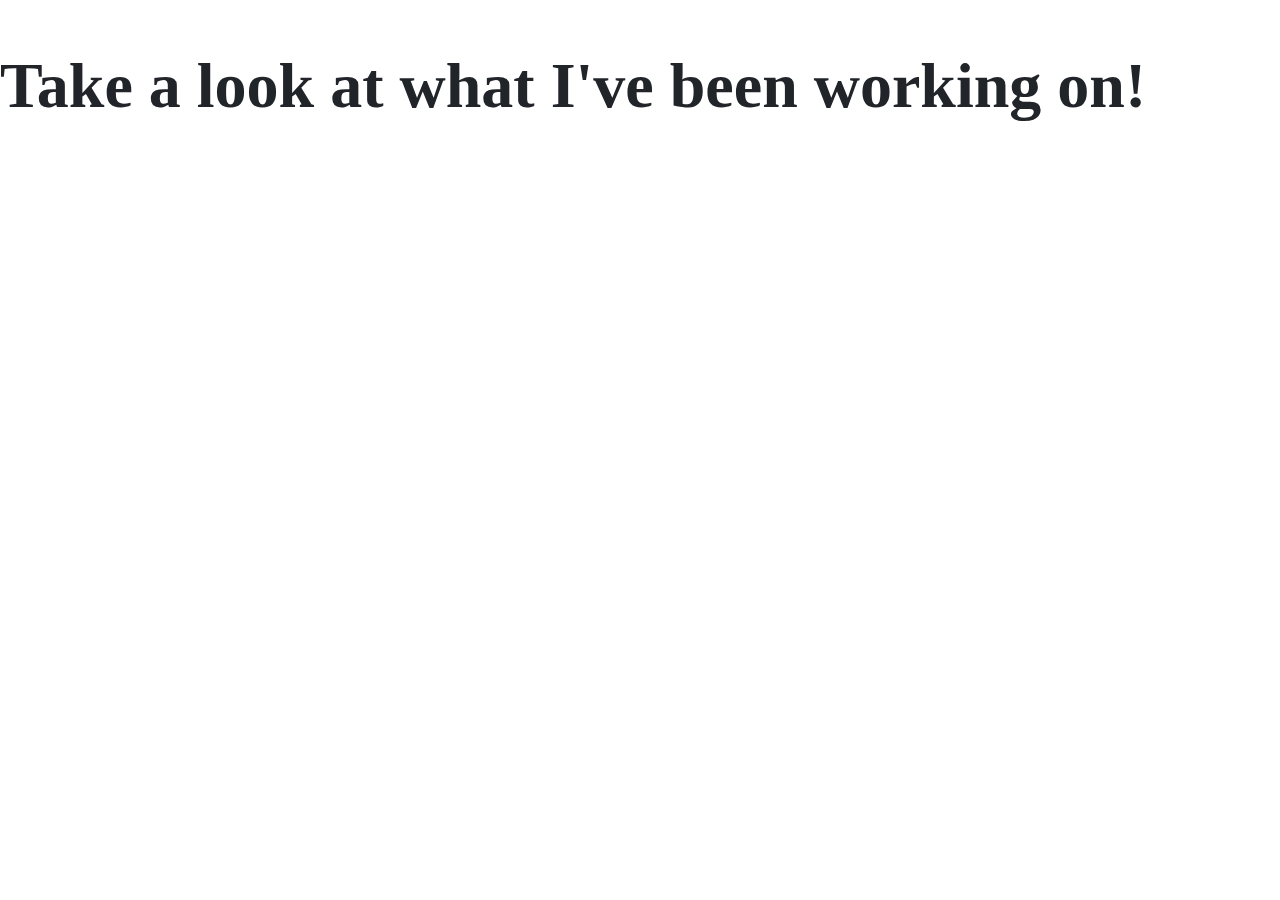
==== work.html @ b056c180 "add work file" ====
<!DOCTYPE html>
<html lang="en">
<head>
    <meta charset="UTF-8">
    <meta http-equiv="X-UA-Compatible" content="IE=edge">
    <meta name="viewport" content="width=device-width, initial-scale=1.0">
    <script src="https://cdn.jsdelivr.net/npm/@popperjs/core@2.11.6/dist/umd/popper.min.js" integrity="sha384-oBqDVmMz9ATKxIep9tiCxS/Z9fNfEXiDAYTujMAeBAsjFuCZSmKbSSUnQlmh/jp3" crossorigin="anonymous"></script>
<script src="https://cdn.jsdelivr.net/npm/bootstrap@5.3.0-alpha1/dist/js/bootstrap.min.js" integrity="sha384-mQ93GR66B00ZXjt0YO5KlohRA5SY2XofN4zfuZxLkoj1gXtW8ANNCe9d5Y3eG5eD" crossorigin="anonymous"></script>
    <title>About</title>
    <link rel="stylesheet" href="style.css" />
    
    <link rel="stylesheet"
          href="https://fonts.googleapis.com/css?family=Tangerine">
  <link href="https://cdn.jsdelivr.net/npm/bootstrap@5.3.0-alpha1/dist/css/bootstrap.min.css" rel="stylesheet"
    integrity="sha384-GLhlTQ8iRABdZLl6O3oVMWSktQOp6b7In1Zl3/Jr59b6EGGoI1aFkw7cmDA6j6gD" crossorigin="anonymous" />
</head>
<body>
    <div class="container">
        <div class="row">
            <h1>
                Take a look at what I've been working on!
            </h1>


        </div>
    </div>
</body>
---- style.css ----
body {
    margin: 0;
    font-family: var(--bs-font-sans-serif);
    font-size: 1rem;
    font-weight: 400;
    line-height: 1.5;
    color: #212529;
    background-color: #fff;
    -webkit-text-size-adjust: 100%;
    -webkit-tap-highlight-color: transparent;
}

.about-section{
    padding: 160px 20px;
}

.img-fluid{
    max-width: 100%;
    height: auto;
    border-radius: 25px;
}

.btn-branding{
    
    color: #ffff;
    background:  #6C63FF;
    height: 63px;
width: 200px;
left: 979px;
top: 1074px;
border-radius: 4px;
padding: 18px 30px 18px 30px;

}

h1{
    font-family: Playfair Display;
font-weight: 700;
letter-spacing: 0em;
text-align: left;
font-family: Playfair Display;
font-size: 64px;
font-weight: 700;
line-height: 85px;

}

h2{
    font-family: Poppins;
font-size: 18px;
font-weight: 700;
line-height: 27px;
letter-spacing: 0em;
text-align: left;

}

.container{
    width: 100%;
}

@media(max-width: 900px){
.about-section{
    text-align: center;
    padding: 0;
}

h1, h2{
    text-align: center;
}

}
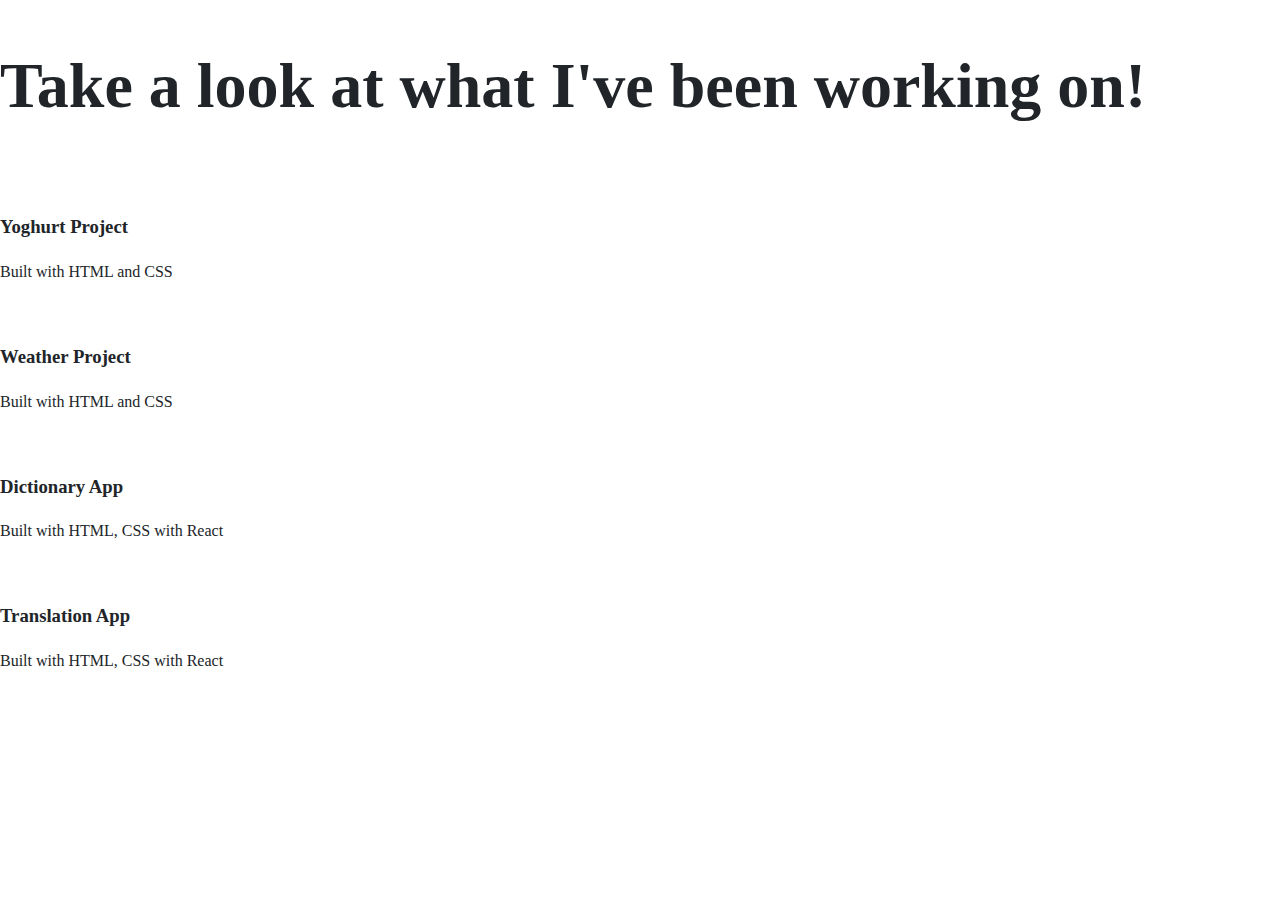
==== commit 873a52a5: "Update work.html" ====
--- a/work.html
+++ b/work.html
@@ -1,29 +1,73 @@
 <!DOCTYPE html>
 <html lang="en">
+
 <head>
     <meta charset="UTF-8">
     <meta http-equiv="X-UA-Compatible" content="IE=edge">
     <meta name="viewport" content="width=device-width, initial-scale=1.0">
-    <script src="https://cdn.jsdelivr.net/npm/@popperjs/core@2.11.6/dist/umd/popper.min.js" integrity="sha384-oBqDVmMz9ATKxIep9tiCxS/Z9fNfEXiDAYTujMAeBAsjFuCZSmKbSSUnQlmh/jp3" crossorigin="anonymous"></script>
-<script src="https://cdn.jsdelivr.net/npm/bootstrap@5.3.0-alpha1/dist/js/bootstrap.min.js" integrity="sha384-mQ93GR66B00ZXjt0YO5KlohRA5SY2XofN4zfuZxLkoj1gXtW8ANNCe9d5Y3eG5eD" crossorigin="anonymous"></script>
+    <script src="https://cdn.jsdelivr.net/npm/@popperjs/core@2.11.6/dist/umd/popper.min.js"
+        integrity="sha384-oBqDVmMz9ATKxIep9tiCxS/Z9fNfEXiDAYTujMAeBAsjFuCZSmKbSSUnQlmh/jp3"
+        crossorigin="anonymous"></script>
+    <script src="https://cdn.jsdelivr.net/npm/bootstrap@5.3.0-alpha1/dist/js/bootstrap.min.js"
+        integrity="sha384-mQ93GR66B00ZXjt0YO5KlohRA5SY2XofN4zfuZxLkoj1gXtW8ANNCe9d5Y3eG5eD"
+        crossorigin="anonymous"></script>
     <title>About</title>
     <link rel="stylesheet" href="style.css" />
-    
-    <link rel="stylesheet"
-          href="https://fonts.googleapis.com/css?family=Tangerine">
-  <link href="https://cdn.jsdelivr.net/npm/bootstrap@5.3.0-alpha1/dist/css/bootstrap.min.css" rel="stylesheet"
-    integrity="sha384-GLhlTQ8iRABdZLl6O3oVMWSktQOp6b7In1Zl3/Jr59b6EGGoI1aFkw7cmDA6j6gD" crossorigin="anonymous" />
+
+    <link rel="stylesheet" href="https://fonts.googleapis.com/css?family=Tangerine">
+    <link href="https://cdn.jsdelivr.net/npm/bootstrap@5.3.0-alpha1/dist/css/bootstrap.min.css" rel="stylesheet"
+        integrity="sha384-GLhlTQ8iRABdZLl6O3oVMWSktQOp6b7In1Zl3/Jr59b6EGGoI1aFkw7cmDA6j6gD" crossorigin="anonymous" />
 </head>
+
 <body>
-    <div class="container">
+    <div class="content-container container">
+        <h1>
+            Take a look at what I've been working on!
+        </h1>
         <div class="row">
-            <h1>
-                Take a look at what I've been working on!
-            </h1>
+            <div class="col-md-6 mb-4">
+                <img src="https://uploads.codesandbox.io/uploads/user/536b9ee2-9d41-444a-a85a-62ae77e381ac/cH4m-yogurt.png" class="img-fluid mb-3 rounded" alt="">
+                <h3 class="text-center m-0">
+                    Yoghurt Project
+                </h3>
+                <p class="text-center text-muted">
+                    Built with HTML and CSS
+                </p>
+            </div>
+            
+            <div class="col-md-6 mb-4">
+                <img src="https://uploads.codesandbox.io/uploads/user/536b9ee2-9d41-444a-a85a-62ae77e381ac/jxM9-weather.png" class="img-fluid mb-3 rounded" alt="">
+                <h3 class="text-center m-0">
+                    Weather Project
+                </h3>
+                <p class="text-center text-muted">
+                    Built with HTML and CSS
+                </p>
+            </div>
+
+            <div class="col-md-6 mb-4">
+                <img src="https://6k46o.csb.app/images/dictionary.png" 
+                class="img-fluid mb-3 rounded" alt="">
+                <h3 class="text-center m-0">
+                    Dictionary App
+                </h3>
+                <p class="text-center text-muted">
+                    Built with HTML, CSS with React
+                </p>
+            </div>
+
+            <div class="col-md-6 mb-4">
+                <img src="https://6k46o.csb.app/images/translation.png" 
+                class="img-fluid mb-3 rounded" alt="">
+                <h3 class="text-center m-0">
+                    Translation App
+                </h3>
+                <p class="text-center text-muted">
+                    Built with HTML, CSS with React
+                </p>
+            </div>
 
 
         </div>
     </div>
-</body>
-
-
+</body>